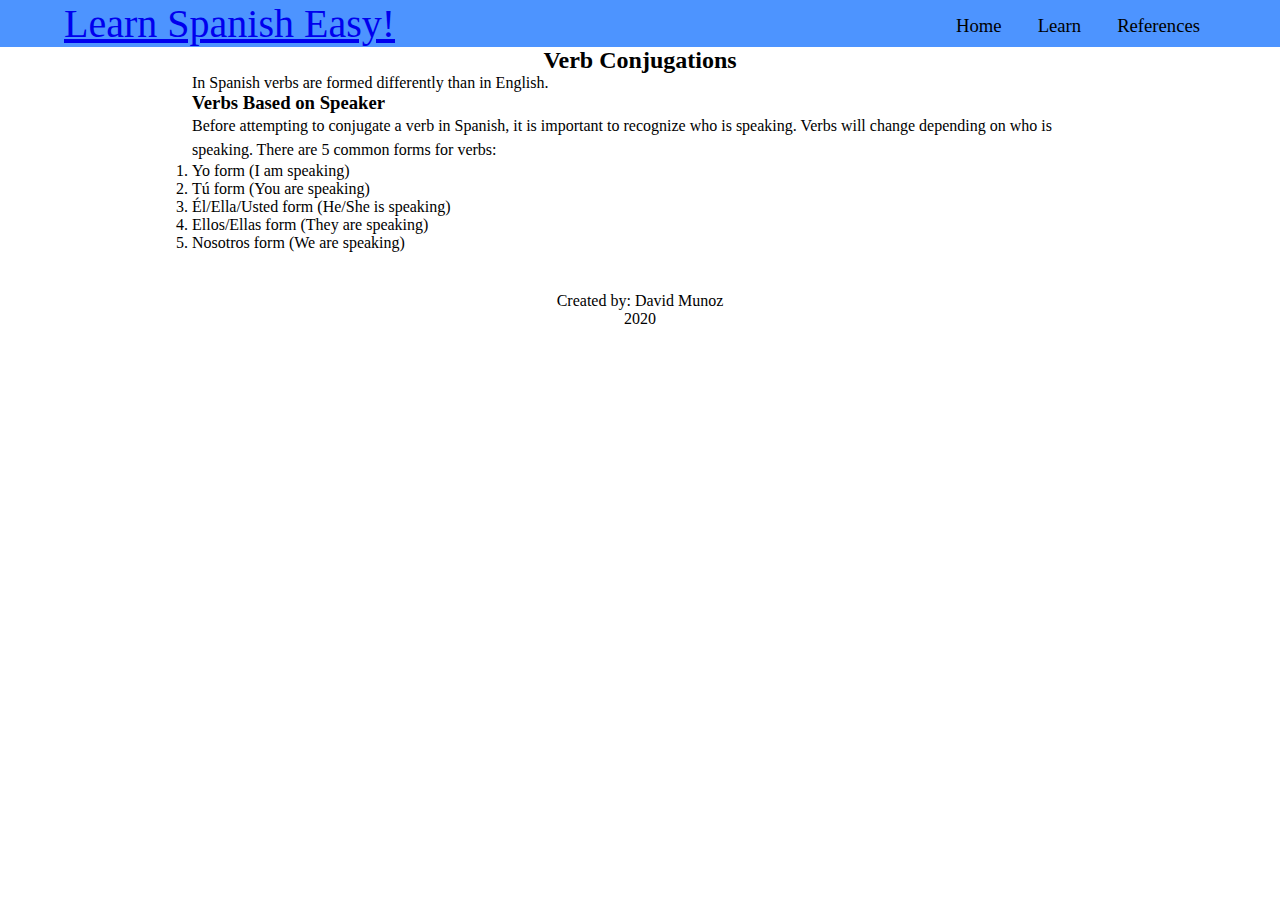
==== conjugations.html @ acfb8221 "Add new content" ====
<!DOCTYPE html>
<html>
    <head>
        <meta charset="utf-8">
        <meta http-equiv="X-UA-Compatible" content="IE=edge">
        <title>Learn Spanish Easy</title>
        <meta name="description" content="">
        <meta name="viewport" content="width=device-width, initial-scale=1">
        <link rel="stylesheet" href="styles.css">
    </head>
    <body>
        <header>
            <div class="title"><a class="title-link" href="index.html">Learn Spanish Easy!</a></div>
            <nav>
                <a class="nav-link" href="index.html">Home</a>
                <a class="nav-link" href="phrases.html">Learn</a>
                <a class="nav-link" href="references.html">References</a>
            </nav>
        </header>
        <div id="wrapper">
            <main>
                <article class="conj">
                    <h2>Verb Conjugations</h2>
                    <p>In Spanish verbs are formed differently than in English.</p>
                    <div class="section">
                        <h3>Verbs Based on Speaker</h3>
                        <p style="line-height: 1.5;">Before attempting to conjugate a verb in Spanish, it is important to recognize
                            who is speaking. Verbs will change depending on who is speaking. There are 5 
                            common forms for verbs:
                        </p>
                        <ol class="conj-list">
                            <li>Yo form (I am speaking)</li>
                            <li>Tú form (You are speaking)</li>
                            <li>Él/Ella/Usted form (He/She is speaking)</li>
                            <li>Ellos/Ellas form (They are speaking)</li>
                            <li>Nosotros form (We are speaking)</li>
                        </ol>
                    </div>
                    
                </article>
            </main>
        </div>
        <footer>
            <p>Created by: David Munoz</p>
            <p>2020</p>
        </footer>
    </body>
</html>
---- styles.css ----
/* General Styles */
* {
    margin: 0;
    padding: 0;
}

html {
    min-height: 100%;
}

body {
    height: 100%; 
}

header {
    background-color: #4d94ff;
}

/* Navbar Styles */
nav {
    position: absolute;
    top: 15px;
    right: 5%;
}

.nav-link {
    font-size: 14pt;
    display: inline;
    color: black;
    text-align: center;
    padding: 0 16px;
    text-decoration: none;
}

.nav-link:hover {background-color: lightgrey;}

/* Main Content Styles */
#wrapper {
    height: 100%;
    margin-bottom: 40px;
}

.title {
    font-size: 28pt;
    position: relative;
    text-align: center;
}

.subtitle {
    position: absolute;
    top: 10%;
    padding-left: 28%;
    font-size: 14pt;
    text-align: center;
    z-index: 2;
}

#main-img {
    width: 100%;
    height: auto;
}

h2 {
    text-align: center;
}

.grid-container {
    display: grid;
    grid-template-columns: 1fr 1fr;
    grid-template-rows: 1fr 1fr;
    gap: 20px 0px;
    justify-items: center;
    padding: 20px 0;
}

.card {
    /* Add shadows to create the "card" effect */
    box-shadow: 0 4px 8px 0 rgba(0,0,0,0.2);
    transition: 0.3s;
    width: 120px;
}

/* On mouse-over, add a deeper shadow */
.card:hover {
    box-shadow: 0 8px 16px 0 rgba(0,0,0,0.2);
}
  
/* Add some padding inside the card container */
.card-container {
    padding: 2px 16px;
    text-align: center;
}

.WOTD-esp, .WOTD-eng { 
      text-align: center;
      padding: 5px 0;
      font-size: 16pt;
}

#peanuts {
      display: block;
      margin-left: auto;
      margin-right: auto;
      padding-top: 10px;
      height: 100px;
      width: auto;
}

/* Footer Styles */
footer {
    position: absolute;
    text-align: center;
    width: 100%;
    height: 40px;
}

footer p {
    font-size: 12pt;
}

/* Media Queries */
@media screen and (max-width: 320px) {
    nav{ display: none; }
}

@media screen and (min-width: 321px) and (max-width: 375px) {
    nav{ display: none; }

    .grid-container {
        padding: 20px 20px;
    }

    .subtitle { font-size: 16pt; }
}

@media screen and (min-width: 376px) and (max-width: 425px) {
    nav{ display: none; }

    .grid-container {
        padding: 20px 40px;
    }

    .subtitle { font-size: 18pt; }
}

@media screen and (min-width: 426px) and (max-width: 768px) {
    nav { display: inline; }

    .title {
        position: relative;
        left: 5%; 
        font-size: 30pt;
        display: inline;
    }

    .subtitle { 
        font-size: 28pt;
        top: 18%;
        padding-left: 32%; 
    }

    .grid-container {
        padding: 20px 200px;
    }
}

@media screen and (min-width: 769px) and (max-width: 1024px) {
    nav { display: inline; }

    .title {
        position: relative;
        left: 5%; 
        font-size: 30pt;
        display: inline;
    }

    #wrapper {
        margin: 0 15% 40px 15%;
    }

    .subtitle { 
        font-size: 28pt;
        top: 18%;
        padding-left: 22%; 
    }

    .grid-container {
        padding: 20px 150px;
    }
}

@media screen and (min-width: 1025px) and (max-width: 1440px) {
    nav { display: inline; }

    .title {
        position: relative;
        left: 5%; 
        font-size: 30pt;
        display: inline;
    }

    #wrapper {
        margin: 0 15% 40px 15%;
    }

    .subtitle { 
        font-size: 28pt;
        top: 18%;
        padding-left: 22%; 
    }

    .grid-container {
        padding: 20px 300px;
    }
}

@media screen and (min-width: 1441px) and (max-width: 2560px) {
    nav { display: inline; }

    .title {
        position: relative;
        left: 5%; 
        font-size: 30pt;
        display: inline;
    }

    #wrapper {
        margin: 0 15% 40px 15%;
    }

    .subtitle { 
        font-size: 36pt;
        top: 25%;
        padding-left: 20%; 
    }

    .grid-container {
        padding: 20px 300px;
    }
}
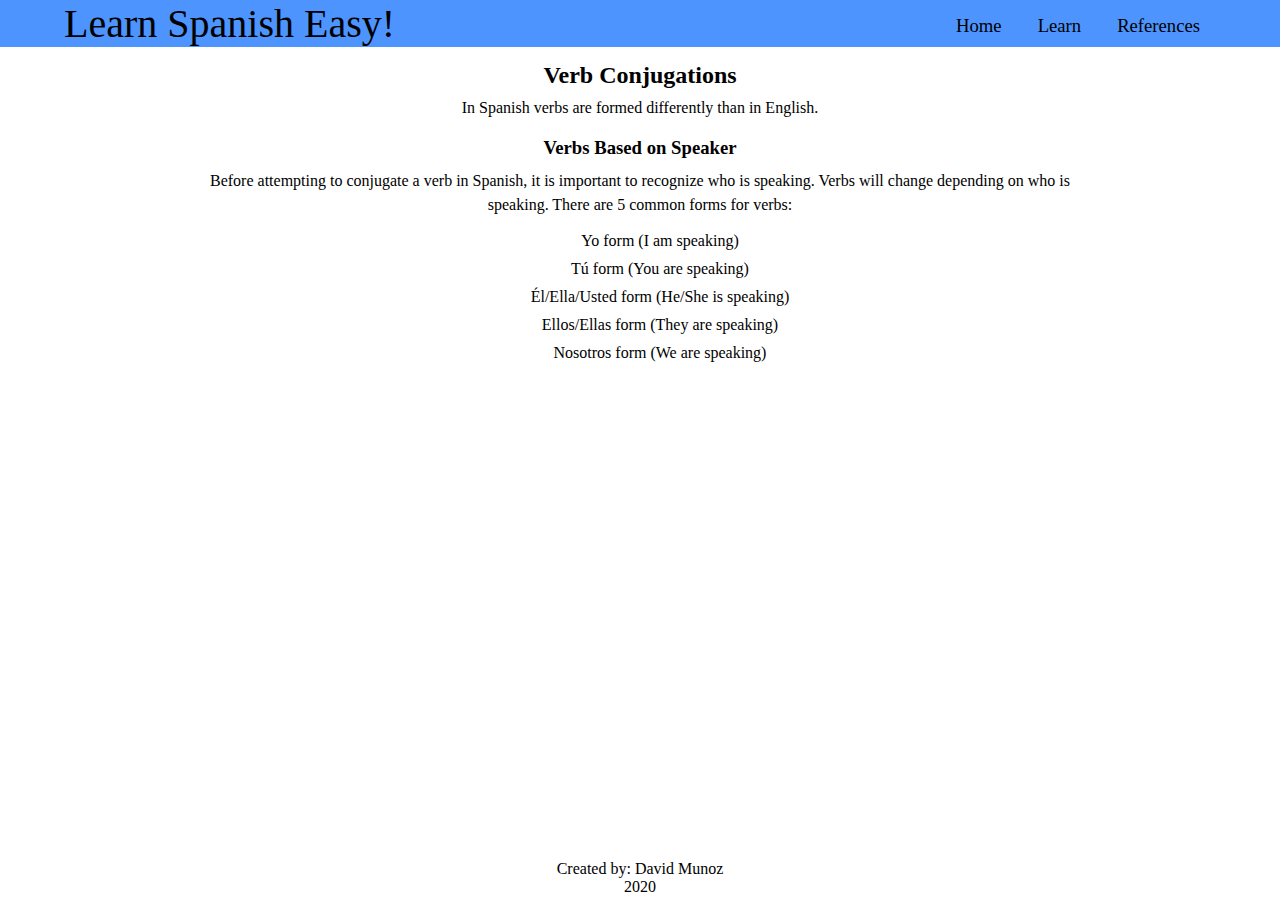
==== commit 15fb2d94: "Update structure & styling" ====
--- a/conjugations.html
+++ b/conjugations.html
@@ -19,24 +19,23 @@
         </header>
         <div id="wrapper">
             <main>
-                <article class="conj">
+                <article>
                     <h2>Verb Conjugations</h2>
                     <p>In Spanish verbs are formed differently than in English.</p>
-                    <div class="section">
+                    <section>
                         <h3>Verbs Based on Speaker</h3>
                         <p style="line-height: 1.5;">Before attempting to conjugate a verb in Spanish, it is important to recognize
                             who is speaking. Verbs will change depending on who is speaking. There are 5 
                             common forms for verbs:
                         </p>
-                        <ol class="conj-list">
+                        <ul class="content-list">
                             <li>Yo form (I am speaking)</li>
                             <li>Tú form (You are speaking)</li>
                             <li>Él/Ella/Usted form (He/She is speaking)</li>
                             <li>Ellos/Ellas form (They are speaking)</li>
                             <li>Nosotros form (We are speaking)</li>
-                        </ol>
-                    </div>
-                    
+                        </ul>
+                    </section>
                 </article>
             </main>
         </div>
--- a/styles.css
+++ b/styles.css
@@ -1,15 +1,26 @@
 /* General Styles */
 * {
+    box-sizing: border-box;
     margin: 0;
-    padding: 0;
-}
-
-html {
-    min-height: 100%;
-}
-
+}
+
+*:before,
+*:after {
+    box-sizing: border-box;
+}
+
+html,
 body {
-    height: 100%; 
+    height: 100%;
+    position: relative;
+}
+
+.page-container {
+    min-height: 100vh; /* will cover 100% of viewport */
+    overflow: hidden;
+    display: block;
+    position: relative;
+    padding-bottom: 50px; /* height of your footer */
 }
 
 header {
@@ -35,10 +46,7 @@
 .nav-link:hover {background-color: lightgrey;}
 
 /* Main Content Styles */
-#wrapper {
-    height: 100%;
-    margin-bottom: 40px;
-}
+
 
 .title {
     font-size: 28pt;
@@ -73,6 +81,11 @@
     padding: 20px 0;
 }
 
+.card-link, .title-link {
+    text-decoration: none;
+    color: black;
+}
+
 .card {
     /* Add shadows to create the "card" effect */
     box-shadow: 0 4px 8px 0 rgba(0,0,0,0.2);
@@ -106,12 +119,38 @@
       width: auto;
 }
 
+article { padding-top: 15px; }
+
+article p {
+    text-align: center;
+    padding: 10px 5px;
+}
+
+.content-list { 
+    text-align: center;
+    list-style-type: none;
+    margin-left: 15%;
+    margin-right: 15%;
+}
+
+.content-list li {
+    padding: 5px 0;
+}
+
+section {
+    text-align: center;
+    padding: 10px 0;
+}
+
+
 /* Footer Styles */
 footer {
     position: absolute;
+    bottom: 0;
     text-align: center;
     width: 100%;
-    height: 40px;
+    height: 50px;
+    padding-top: 10px;
 }
 
 footer p {
@@ -175,7 +214,7 @@
     }
 
     #wrapper {
-        margin: 0 15% 40px 15%;
+        margin: 0 15%;
     }
 
     .subtitle { 
@@ -200,7 +239,7 @@
     }
 
     #wrapper {
-        margin: 0 15% 40px 15%;
+        margin: 0 15%;
     }
 
     .subtitle { 
@@ -225,7 +264,7 @@
     }
 
     #wrapper {
-        margin: 0 15% 40px 15%;
+        margin: 0 15%;
     }
 
     .subtitle { 
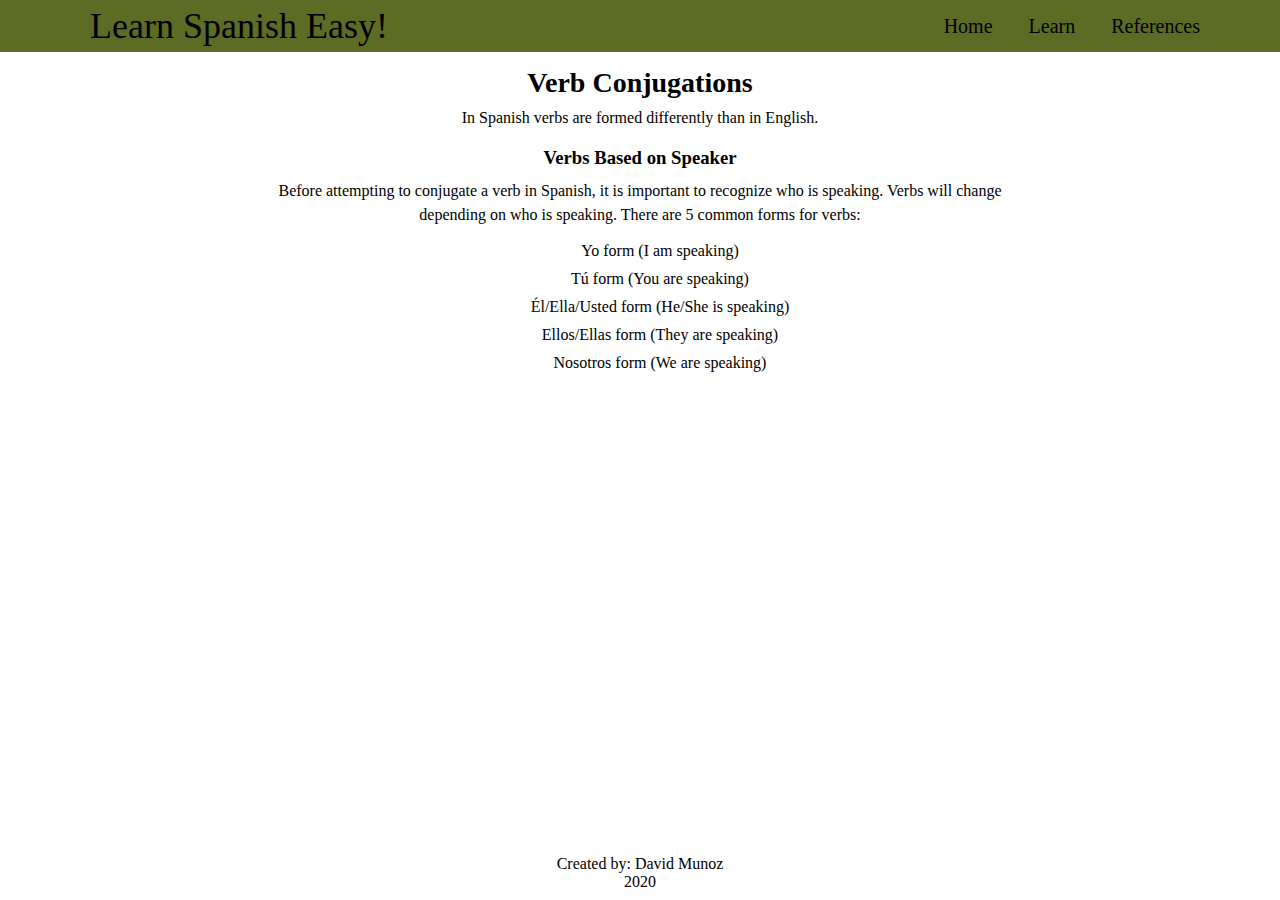
==== commit 59f92083: "Add styling to header" ====
--- a/conjugations.html
+++ b/conjugations.html
@@ -9,7 +9,7 @@
         <link rel="stylesheet" href="styles.css">
     </head>
     <body>
-        <header>
+        <header style="background-color: #5c6c24;">
             <div class="title"><a class="title-link" href="index.html">Learn Spanish Easy!</a></div>
             <nav>
                 <a class="nav-link" href="index.html">Home</a>
--- a/styles.css
+++ b/styles.css
@@ -20,70 +20,69 @@
     overflow: hidden;
     display: block;
     position: relative;
-    padding-bottom: 50px; /* height of your footer */
+    padding-bottom: 60px; /* height of your footer */
 }
 
 header {
-    background-color: #4d94ff;
+    display: flex;
+    align-items: center;
 }
 
 /* Navbar Styles */
 nav {
     position: absolute;
-    top: 15px;
     right: 5%;
 }
 
 .nav-link {
-    font-size: 14pt;
+    font-size: 1.25rem;
     display: inline;
-    color: black;
     text-align: center;
     padding: 0 16px;
-    text-decoration: none;
 }
 
 .nav-link:hover {background-color: lightgrey;}
 
 /* Main Content Styles */
-
-
 .title {
-    font-size: 28pt;
+    width: 100%;
+    font-size: 2.25rem;
     position: relative;
     text-align: center;
+    padding: 5px;
+}
+
+.img-container {
+    display: flex;
+    justify-content: center;
+    align-items: center;
+    background-image: url("./images/cactus.jpg");
+    background-position: center;
+    background-repeat: no-repeat;
+    background-size: cover;
+    height: 200px;
 }
 
 .subtitle {
-    position: absolute;
-    top: 10%;
-    padding-left: 28%;
-    font-size: 14pt;
+    font-size: 1.25rem;
     text-align: center;
     z-index: 2;
-}
-
-#main-img {
-    width: 100%;
-    height: auto;
+    padding: 10px 15px;
+    background-color: rgba(255, 255, 255, 0.5);
 }
 
 h2 {
-    text-align: center;
-}
-
+    font-size: 1.75rem;
+    text-align: center;
+}
+
+/* Card Grid Styles */
 .grid-container {
     display: grid;
     grid-template-columns: 1fr 1fr;
     grid-template-rows: 1fr 1fr;
-    gap: 20px 0px;
-    justify-items: center;
+    gap: 20px 30px;
     padding: 20px 0;
-}
-
-.card-link, .title-link {
-    text-decoration: none;
-    color: black;
 }
 
 .card {
@@ -94,9 +93,7 @@
 }
 
 /* On mouse-over, add a deeper shadow */
-.card:hover {
-    box-shadow: 0 8px 16px 0 rgba(0,0,0,0.2);
-}
+.card:hover { box-shadow: 0 8px 16px 0 rgba(0,0,0,0.2); }
   
 /* Add some padding inside the card container */
 .card-container {
@@ -104,10 +101,19 @@
     text-align: center;
 }
 
+.phrase-card, .conj-card {
+    grid-column: 1 / 2;
+    justify-self: end;
+}
+
+.grammar-card, .question-card {
+    grid-column: 2 / 3;
+}
+
 .WOTD-esp, .WOTD-eng { 
       text-align: center;
       padding: 5px 0;
-      font-size: 16pt;
+      font-size: 1.375rem;
 }
 
 #peanuts {
@@ -133,13 +139,21 @@
     margin-right: 15%;
 }
 
-.content-list li {
-    padding: 5px 0;
+.content-list li { padding: 5px 0; }
+
+.content-list a {
+    text-decoration: underline;
+    color: purple;
 }
 
 section {
     text-align: center;
     padding: 10px 0;
+}
+
+a {
+    text-decoration: none;
+    color: black;
 }
 
 
@@ -149,131 +163,81 @@
     bottom: 0;
     text-align: center;
     width: 100%;
-    height: 50px;
-    padding-top: 10px;
-}
-
-footer p {
-    font-size: 12pt;
-}
+    height: 60px;
+    padding: 15px 0;
+}
+
+footer p { font-size: 1rem; }
 
 /* Media Queries */
-@media screen and (max-width: 320px) {
-    nav{ display: none; }
-}
-
-@media screen and (min-width: 321px) and (max-width: 375px) {
-    nav{ display: none; }
+@media screen and (min-width: 425px) {
+    .subtitle { font-size: 1.5rem; }
+}
+
+@media screen and (max-width: 767px) {
+    nav {
+        display: none;
+    }
+}
+
+@media screen and (min-width: 767px) {
+    .title {
+        width: 350px;
+        left: 5%;
+    }
+
+    .subtitle { 
+        font-size: 2rem;
+        top: 15%;
+    }
+}
+
+@media screen and (min-width: 1024px) {
+    .img-container {
+        height: 300px;
+    }
+
+    #wrapper {
+        margin: 0 20%;
+    }
 
     .grid-container {
-        padding: 20px 20px;
-    }
-
-    .subtitle { font-size: 16pt; }
-}
-
-@media screen and (min-width: 376px) and (max-width: 425px) {
-    nav{ display: none; }
-
-    .grid-container {
-        padding: 20px 40px;
-    }
-
-    .subtitle { font-size: 18pt; }
-}
-
-@media screen and (min-width: 426px) and (max-width: 768px) {
-    nav { display: inline; }
-
-    .title {
-        position: relative;
-        left: 5%; 
-        font-size: 30pt;
-        display: inline;
-    }
-
-    .subtitle { 
-        font-size: 28pt;
-        top: 18%;
-        padding-left: 32%; 
-    }
-
-    .grid-container {
-        padding: 20px 200px;
-    }
-}
-
-@media screen and (min-width: 769px) and (max-width: 1024px) {
-    nav { display: inline; }
-
-    .title {
-        position: relative;
-        left: 5%; 
-        font-size: 30pt;
-        display: inline;
-    }
-
-    #wrapper {
-        margin: 0 15%;
-    }
-
-    .subtitle { 
-        font-size: 28pt;
-        top: 18%;
-        padding-left: 22%; 
-    }
-
-    .grid-container {
-        padding: 20px 150px;
-    }
-}
-
-@media screen and (min-width: 1025px) and (max-width: 1440px) {
-    nav { display: inline; }
-
-    .title {
-        position: relative;
-        left: 5%; 
-        font-size: 30pt;
-        display: inline;
-    }
-
-    #wrapper {
-        margin: 0 15%;
-    }
-
-    .subtitle { 
-        font-size: 28pt;
-        top: 18%;
-        padding-left: 22%; 
-    }
-
-    .grid-container {
-        padding: 20px 300px;
-    }
-}
-
-@media screen and (min-width: 1441px) and (max-width: 2560px) {
-    nav { display: inline; }
-
-    .title {
-        position: relative;
-        left: 5%; 
-        font-size: 30pt;
-        display: inline;
-    }
-
-    #wrapper {
-        margin: 0 15%;
-    }
-
-    .subtitle { 
-        font-size: 36pt;
-        top: 25%;
-        padding-left: 20%; 
-    }
-
-    .grid-container {
-        padding: 20px 300px;
-    }
+        grid-template-columns: 1fr 1fr 1fr 1fr; 
+        grid-template-rows: 1fr;
+        justify-items: center;
+     }
+
+    .phrase-card { grid-column: 1 / 2; }
+
+    .grammar-card { grid-column: 2 / 3; }
+
+    .conj-card { grid-column: 3 / 4; }
+
+    .question-card { grid-column: 4 / 5; }
+
+    .phrase-card, .conj-card { justify-self: center; }
+}
+
+@media screen and (min-width: 1440px) {
+    .img-container {
+        height: 400px;
+    }
+
+    .subtitle { font-size: 2.5rem; }
+
+    .grid-container { grid-template-columns: 10% 1fr 1fr 1fr 1fr 10%; }
+
+    .phrase-card { grid-column: 2 / 3; }
+
+    .grammar-card { grid-column: 3 / 4; }
+
+    .conj-card { grid-column: 4 / 5; }
+
+    .question-card { grid-column: 5 / 6; }
+}
+
+@media screen and (min-width: 2560px) {
+    .subtitle { font-size: 3.75rem; }
+
+    .grid-container { grid-template-columns: 25% 1fr 1fr 1fr 1fr 25%; }
 }